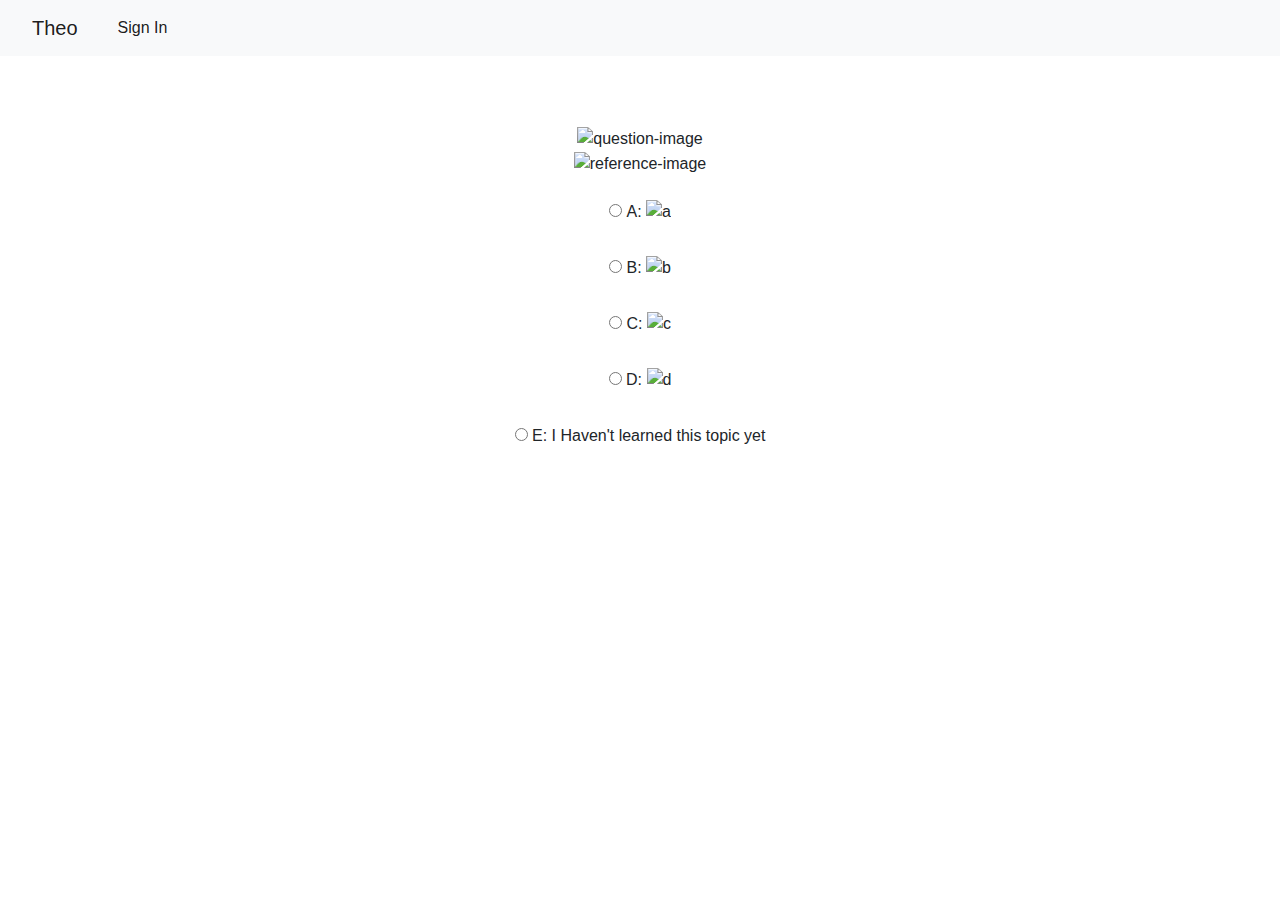
==== html/diagnosticQuestion.html @ cbbf4e48 "first commit" ====
<!DOCTYPE html>
<html lang="en" dir="ltr">

<head>
  <meta charset="utf-8">
  <title> Learn Math : Theo</title>
  <script src="https://ajax.googleapis.com/ajax/libs/jquery/3.5.1/jquery.min.js"></script>
  <script src="https://cdnjs.cloudflare.com/ajax/libs/popper.js/1.11.0/umd/popper.min.js" integrity="sha384-b/U6ypiBEHpOf/4+1nzFpr53nxSS+GLCkfwBdFNTxtclqqenISfwAzpKaMNFNmj4" crossorigin="anonymous"></script>
  <script src="https://maxcdn.bootstrapcdn.com/bootstrap/4.0.0-beta/js/bootstrap.min.js" integrity="sha384-h0AbiXch4ZDo7tp9hKZ4TsHbi047NrKGLO3SEJAg45jXxnGIfYzk4Si90RDIqNm1" crossorigin="anonymous"></script>
  <link rel="stylesheet" href="https://stackpath.bootstrapcdn.com/bootstrap/4.5.2/css/bootstrap.min.css" integrity="sha384-JcKb8q3iqJ61gNV9KGb8thSsNjpSL0n8PARn9HuZOnIxN0hoP+VmmDGMN5t9UJ0Z" crossorigin="anonymous">
  <link rel="stylesheet" href="../css/styles.css" />
  <link rel="stylesheet" href="../css/diagnosticQuestion.css"/>
</head>


<body>
  <nav class="navbar navbar-expand-lg navbar-light bg-light">
    <a class="navbar-brand brand nav-link" id="brand-link" href="index.html">Theo</a>
      <div class="navbar-nav">
        <a class="nav-link active signInAndOut firstFromRight" id="signInAndOut" href="signInAndOut.html">Sign In<span class="sr-only">(current)</span></a>
      </div>
  </nav>

  <div class="container contents">
    <div class="container question-div">
      <img class="question-image" id = "question-image" src="" alt="question-image"><br />
      <img class="reference-image" id = "reference-image" src="" alt="reference-image">
    </div><br />
    <div class="container answers" id = "answers">
      <form>
        <input type="radio" name="a" value="1" class = "answer_A" > <label id = "answer_text_A">A:</label> <img class = "answer-image-mid" id = "answer_A" src="" alt="a"><br /><br />
        <input type="radio" name="b" value="2" class = "answer_B" > <label id = "answer_text_B">B:</label> <img class = "answer-image-mid" id = "answer_B" src="" alt="b"><br /><br />
        <input type="radio" name="c" value="3" class = "answer_C" > <label id = "answer_text_C">C:</label> <img class = "answer-image-mid" id = "answer_C" src="" alt="c"><br /><br />
        <input type="radio" name="d" value="4" class = "answer_D" > <label id = "answer_text_D">D:</label> <img class = "answer-image-mid" id = "answer_D" src="" alt="d"><br /><br>
        <input type="radio" name="d" value="4" class = "answer_E" > <label id = "answer_text_D">E: I Haven't learned this topic yet</label><br /><br /><br>
      </form>
    </div>
  </div>

  <!-- Firebase ---------------------------------------->
  <script src="https://www.gstatic.com/firebasejs/7.17.2/firebase-app.js"></script>
  <script src="https://www.gstatic.com/firebasejs/7.17.2/firebase-auth.js"></script>
  <script src="https://www.gstatic.com/firebasejs/7.17.2/firebase-database.js"></script>

  <!-- js ---------------------------------------->
  <script src="https://ajax.googleapis.com/ajax/libs/jquery/3.5.1/jquery.min.js"></script>
  <script src="../js/firebaseConfig.js" charset="utf-8"></script>
  <script src="../js/diagnosticQuestion.js" charset="utf-8"></script>
  <!-- <script src="js/sessionLogging.js" charset="utf-8"></script> -->
  <script src="../js/timeme.js"></script>
  <script type="text/javascript">
    TimeMe.initialize({
        currentPageName: "home-page", // page name
        idleTimeoutInSeconds: 15 // time before user considered idle
    });</script>
</body>

</html>
---- css/styles.css ----
h1 {
  font-size: 3rem;
  line-height: 1.5;
}

/* h4 {
   display:inline-block;
}

h5 {
   display:inline-block;
} */
/*
p {
   display:inline-block;
} */


.formContainer {
  background-color: white;
  box-shadow: 0 12px 16px 0 rgba(0,0,0, 0.07), 0 17px 50px 0 rgba(0, 0, 0, 0.07);
  width: 35%;
  height: 45%;
  margin: 30px auto;
  text-align: center;
}

.email {
  width: 70%;
  height: 40%;
  display: block;
  margin: 0 auto;
  border: none;
  outline: none;
  border-bottom: 2px solid black;
}

.password {
  width: 70%;
  height: 40%;
  display: block;
  margin: 0 auto;
  border: none;
  outline: none;
  border-bottom: 2px solid black;
}

.signUp, .signIn, .send-link, .next-btn{
  display: inline-block;
  background-color: #ff4d4d;
  color: white;
  border: none;
  font-weight: bold;
  padding: 15px 32px;
  border-radius: 10px;
  font-size: 18px;
}

.btn-insturction{
  text-align: center;
  display:block;
  color: grey;
  font-size: 12px;
}

.answerInputWithPadding {
  margin-right: 2px;
  margin-left: 2px;
}

.div-with-padding{
  display:inline-block;
  padding-right: 5px;
}

.answer-textarea{
  height: 180px;
}

.finalExercise-textarea{
  height: 300px;
}

.exercise-sampleCode{
  text-align: left;
}

.submit-btn{
  text-align: center;
}


/* Navigation */
.navbar-collapse {
  position: relative;
}

.dropdown{
  position: absolute;
  right: 10px;
}


.drop-down-element{
  display: block;
  padding-left: 10px;
  border-bottom: 1px solid #E4E6EB;
  padding-top: 5px;
  padding-bottom: 5px;
  text-align: left;
}

.section-header {
  padding-top: 10px;
  padding-bottom: 5px;
  border-bottom: 0.5px solid grey;
  text-align: center;
}

.drop-down-interactive {
  padding-left: 20px;
  color: grey;
}
---- css/diagnosticQuestion.css ----
.contents {
  text-align: center;
  margin-top: 70px;
}

.question-text{
  margin-bottom: 50px;
}

.question-image {
  height: 40px;
}

.sampleCode-div {
  display: inline-block;
}

.sampleCode-text{
  margin-bottom: 50px;
  color: gray;
  text-align : left;
  display: inline-block;
}

.answer-image-mid {
  height: 50px;
}

/* .btn-1, .btn-2, .btn-3, .btn-4{
  background-color: #E4E6EB;
  margin-bottom: 5px;
  margin-right: 5px;
}

.btn-5 {
  background-color: green;
  margin-bottom: 5px;
  color: white;
}

.btn-3, .btn-4, .btn-5 {
  display: none;
}

.btn-1:focus, .btn-2:focus, .btn-3:focus, .btn-4:focus, .btn-5:focus  {
  background-color: #403ca6;
  color: white;
} */

.gray-back {
  background-color: #E4E6EB;
}

.purple {
  color: #403ca6;
}
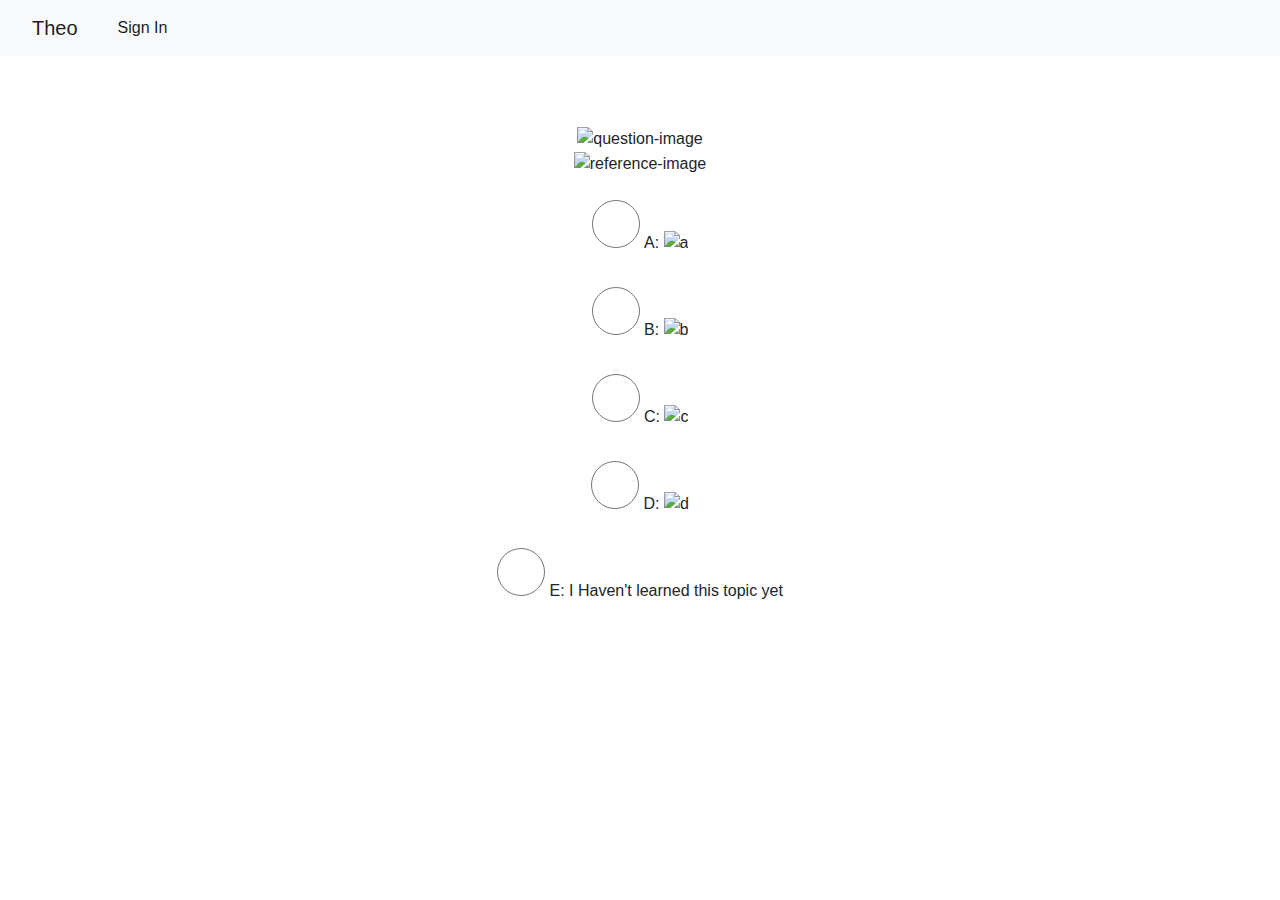
==== commit 3e10e119: "fix small things" ====
--- a/html/diagnosticQuestion.html
+++ b/html/diagnosticQuestion.html
@@ -21,18 +21,18 @@
       </div>
   </nav>
 
-  <div class="container contents">
-    <div class="container question-div">
+  <div class="col-md-12 container contents">
+    <div class="col-md-12 container question-div">
       <img class="question-image" id = "question-image" src="" alt="question-image"><br />
       <img class="reference-image" id = "reference-image" src="" alt="reference-image">
     </div><br />
     <div class="container answers" id = "answers">
       <form>
-        <input type="radio" name="a" value="1" class = "answer_A" > <label id = "answer_text_A">A:</label> <img class = "answer-image-mid" id = "answer_A" src="" alt="a"><br /><br />
-        <input type="radio" name="b" value="2" class = "answer_B" > <label id = "answer_text_B">B:</label> <img class = "answer-image-mid" id = "answer_B" src="" alt="b"><br /><br />
-        <input type="radio" name="c" value="3" class = "answer_C" > <label id = "answer_text_C">C:</label> <img class = "answer-image-mid" id = "answer_C" src="" alt="c"><br /><br />
-        <input type="radio" name="d" value="4" class = "answer_D" > <label id = "answer_text_D">D:</label> <img class = "answer-image-mid" id = "answer_D" src="" alt="d"><br /><br>
-        <input type="radio" name="d" value="4" class = "answer_E" > <label id = "answer_text_D">E: I Haven't learned this topic yet</label><br /><br /><br>
+        <input type="radio" name="a" value="1" class = "answer_A" id = "answer_btnA"> <label id = "answer_text_A">A:</label> <img class = "answer-image-mid" id = "answer_A" src="" alt="a"><br /><br />
+        <input type="radio" name="b" value="2" class = "answer_B" id = "answer_btnB"> <label id = "answer_text_B">B:</label> <img class = "answer-image-mid" id = "answer_B" src="" alt="b"><br /><br />
+        <input type="radio" name="c" value="3" class = "answer_C" id = "answer_btnC"> <label id = "answer_text_C">C:</label> <img class = "answer-image-mid" id = "answer_C" src="" alt="c"><br /><br />
+        <input type="radio" name="d" value="4" class = "answer_D" id = "answer_btnD"> <label id = "answer_text_D">D:</label> <img class = "answer-image-mid" id = "answer_D" src="" alt="d"><br /><br>
+        <input type="radio" name="d" value="4" class = "answer_E" id = "answer_btnE"> <label id = "answer_text_E">E: I Haven't learned this topic yet</label><br /><br /><br>
       </form>
     </div>
   </div>
--- a/css/diagnosticQuestion.css
+++ b/css/diagnosticQuestion.css
@@ -1,6 +1,13 @@
 .contents {
   text-align: center;
   margin-top: 70px;
+}
+
+input[type=radio] {
+    border: 0px;
+    width: 3em;
+    height: 3em;
+    display: inline-block;
 }
 
 .question-text{
